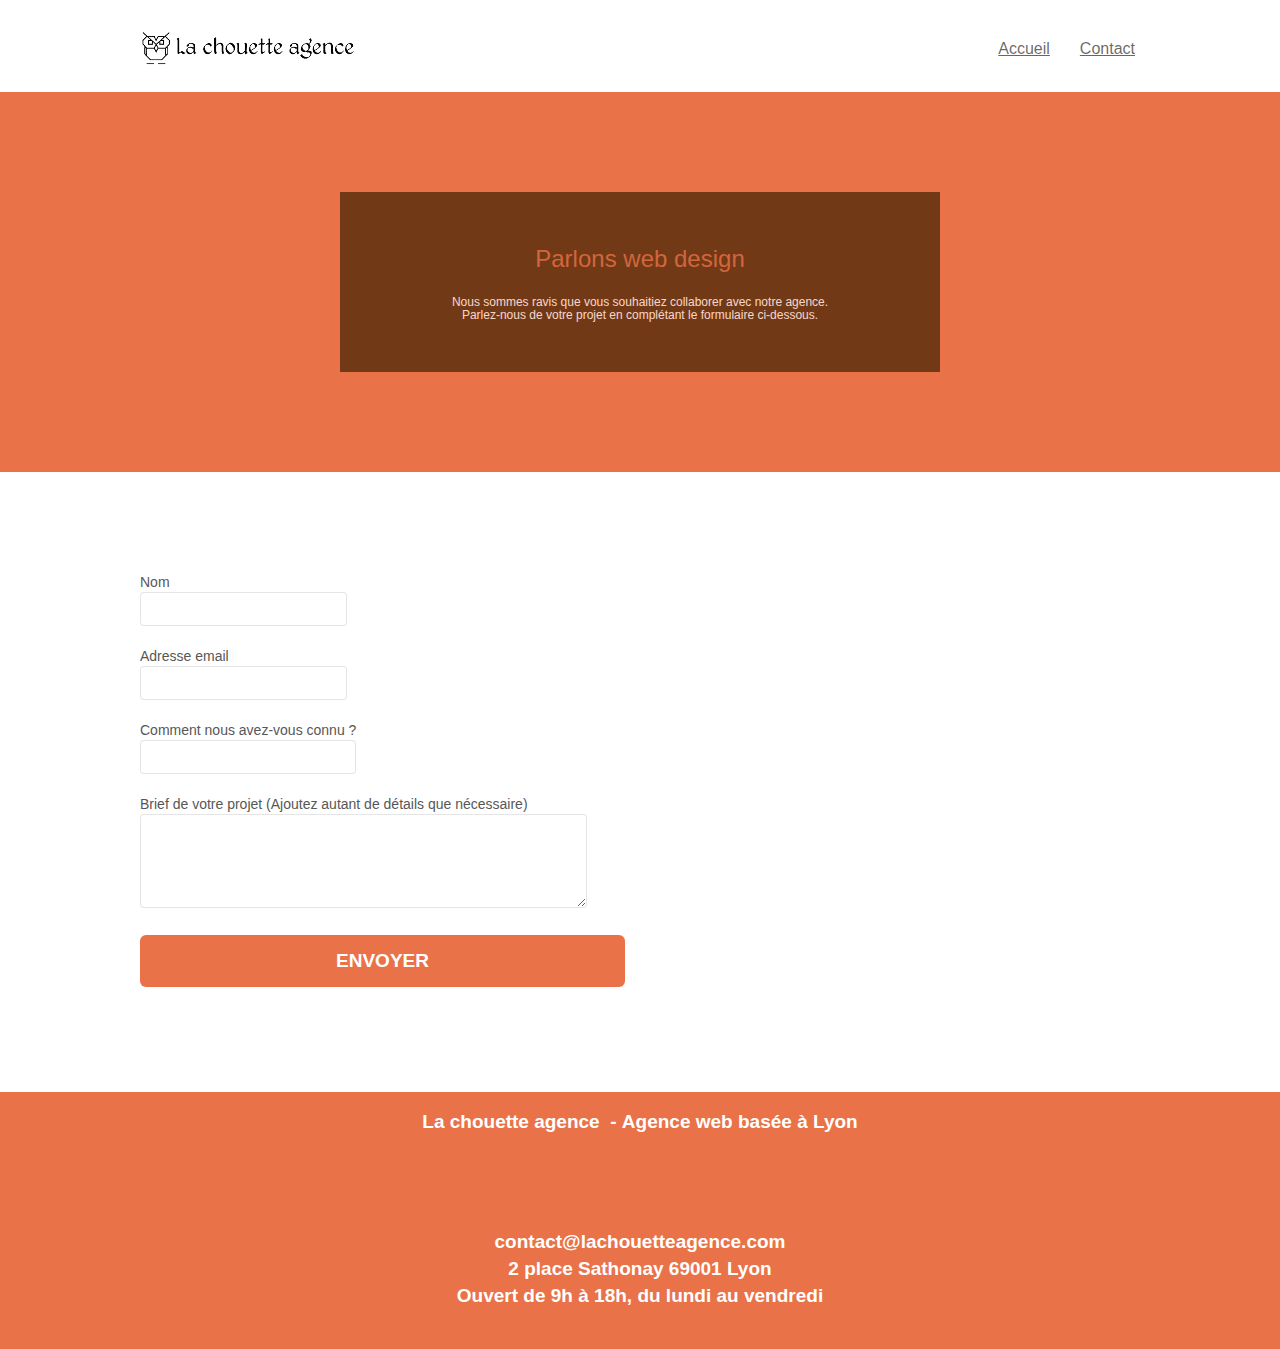
==== contact-la-chouette-agence-webdesign-lyon.html @ 677ad8bb "Suite 2 ARIA page contact" ====
<!doctype html>
<html lang="fr">

<head>
	<meta charset="utf-8">
	<title>Contact - Entreprise de Webdesign à Lyon - La chouette agence</title>
	<meta name="description"
		content="Contactez La Chouette Agence. Webdesign à Lyon pour créer, optimiser votre site internet. Affirmons l'identité visuelle de votre entreprise sur le Web.">
	<meta name="viewport" content="width=device-width, initial-scale=1, viewport-fit=cover">
	<!-- Style -->
	<link rel="stylesheet" type="text/css" href="./css/bootstrap.css">
	<link rel="stylesheet" type="text/css" href="./css/style.css">
	<link rel="stylesheet" type="text/css" href="./css/font-awesome.css">
	<link rel="stylesheet" type="text/css" href="./css/et-line.css">
	<link rel="stylesheet" type="text/css" href="./sass/contact.css">
	<!-- Script -->
	<script src="./js/jquery-2.1.0.js" defer></script>
	<script src="./js/bootstrap.js" defer></script>
	<script src="./js/blocs.js" defer></script>
	<script src="./js/jqBootstrapValidation.js" defer></script>
	<script src="./js/formHandler.js" defer></script>
	<script src="./js/modernizr.js" async></script>
	<!-- Favicon -->
	<link rel="shortcut icon" type="image/jpg" href="favicon.jpg">
</head>

<body>
	<!-- Principal conteneur -->
	<div class="page-container">

		<!-- Inversion des blocs-->
		<div class="reverse">
			<!-- bloc-3-what-i-do -->
			<header>
				<div class="bloc tc-white bgc-atomic-tangerine bg-presentation d-bloc bloc-bg-texture texture-paper b-parallax"
					id="bloc-3-what-i-do">
					<div class="container bloc-lg">
						<div class="row tight-width-whitespace black-background">
							<div class="col-sm-12">
								<h1 class="mg-md text-center tc-white seo-big-orange">
									Parlons web design
									<h1>
										<p class="text-center white">
											Nous sommes ravis que vous souhaitiez collaborer avec notre agence.<br>
											Parlez-nous de votre projet en complétant le formulaire ci-dessous.
										</p>
							</div>
						</div>
					</div>
				</div>
			</header>
			<!-- bloc-3-what-i-do END -->

			<!-- bloc-0 -->
			<div class="bloc bgc-white l-bloc " id="bloc-0">
				<div class="container bloc-sm">
					<!-- Navigation -->
					<nav class="navbar row">
						<div class="navbar-header">
							<a class="navbar-brand" href="index.html">
								<picture>
									<source type="image/webp" srcset="img/la-chouette-agence.webp">
									<img src="img/la-chouette-agence.png"
										alt="Logo de l'entreprise de Webdesign La chouette agence">
								</picture>
							</a>
							<button id="nav-toggle" type="button" class="ui-navbar-toggle navbar-toggle"
								data-toggle="collapse" data-target=".navbar-1">
								<span class="sr-only">Toggle navigation</span>
								<span class="icon-bar"></span>
								<span class="icon-bar"></span>
								<span class="icon-bar"></span>
							</button>
						</div>
						<div class="collapse navbar-collapse navbar-1 special-dropdown-nav">
							<ul class="site-navigation nav navbar-nav">
								<li>
									<a href="index.html">Accueil</a>
								</li>
								<li>
									<a href="contact-la-chouette-agence-webdesign-lyon.html">Contact</a>
								</li>
							</ul>
						</div>
					</nav>
					<!-- Navigation END -->
				</div>
			</div>
			<!-- bloc-0 END -->
		</div>
		<!-- Inversion des blocs END -->

		<!-- Contenu principal de la page -->
		<main>
			<!-- bloc-7 -->
			<div class="bloc bgc-white l-bloc" id="bloc-7">
				<div class="container bloc-lg">
					<div class="row">
						<div class="col-sm-6">
							<form id="form_1" novalidate>
								<div class="form-group">
									<label>
										Nom
										<input id="name" class="form-control" required>
									</label>
								</div>
								<div class="form-group">
									<label>
										Adresse email
										<input id="email" class="form-control" type="email" required>
									</label>
								</div>
								<div class="form-group">
									<label>
										Comment nous avez-vous connu ?
										<input class="form-control" type="email" required id="input_504">
									</label>
								</div>
								<div class="form-group">
									<label>
										Brief de votre projet (Ajoutez autant de détails que nécessaire)
										<textarea id="message" class="form-control" rows="4" cols="50"
											required></textarea>
									</label>
								</div>
								<button class="bloc-button btn btn-lg btn-block cta-hero btn-atomic-tangerine"
									type="submit">
									Envoyer
								</button>
							</form>
						</div>

					</div>
				</div>
			</div>
			<!-- bloc-7 END -->
		</main>
		<!-- Contenu principal de la page END -->

		<!-- ScrollToTop Button -->
		<a class="bloc-button btn btn-d scrollToTop" onclick="scrollToTarget('1')"><span
				class="fa fa-chevron-up"></span></a>
		<!-- ScrollToTop Button END-->

		<!-- Footer - bloc-8 -->
		<footer>
			<div class="bloc bgc-atomic-tangerine d-bloc" id="bloc-8">
				<div class="container bloc-sm">
					<div class="row">
						<div class="col-sm-12">
							<div class="white seo-footer-title">
								<h2 class="seo-footer-title__h2 seo-footer-title__h2--respons">
									La chouette agence&nbsp;
								</h2>
								<h3 class="seo-footer-title__h3">
									&nbsp;Agence web basée à Lyon
								</h3>
							</div>
							<div class="row row-no-gutters social">
								<div class="col-sm-3">
									<div class="text-center">
										<a class="social" href="index.html"
											aria-label="Lien vers notre page Twitter"><span
												class="fa fa-twitter icon-md"></span></a>
									</div>
								</div>
								<div class="col-sm-3">
									<div class="text-center">
										<a class="social" href="index.html"
											aria-label="Lien vers notre page Facebook"><span
												class="fa fa-facebook icon-md"></span></a>
									</div>
								</div>
								<div class="col-sm-3">
									<div class="text-center">
										<a class="social" href="index.html"
											aria-label="Lien vers notre page Dribble"><span
												class="fa fa-dribbble icon-md"></span></a>
									</div>
								</div>
								<div class="col-sm-3">
									<div class="text-center">
										<a class="social" href="index.html"
											aria-label="Lien vers notre page Instagram"><span
												class="fa fa-instagram icon-md"></span></a>
									</div>
								</div>
							</div>
						</div>
					</div>
					<div class="col-sm-12 text-center">
						<address class="white address">
							contact@lachouetteagence.com<br>
							2 place Sathonay 69001 Lyon<br>
							Ouvert de 9h à 18h, du lundi au vendredi
						</address>
					</div>
				</div>
			</div>
		</footer>
		<!-- Footer - bloc-8 END -->

	</div>
	<!-- Principal conteneur END -->

</body>

</html>
---- css/style.css ----
body{margin:0;padding:0;background:#FFF;overflow-x:hidden;-webkit-font-smoothing:antialiased;-moz-osx-font-smoothing:grayscale}a,button{transition:all .3s ease-in-out;outline:0}a:hover{text-decoration:none;cursor:pointer}#page-loading-blocs-notifaction{position:fixed;top:0;bottom:0;width:100%;z-index:100000;background:#fff url("../img/pageload-spinner.gif") no-repeat center center}.bloc{width:100%;clear:both;background:50% 50% no-repeat;padding:0 50px;-webkit-background-size:cover;-moz-background-size:cover;-o-background-size:cover;background-size:cover;position:relative}.bloc .container{padding-left:0;padding-right:0}.bloc-lg{padding:100px 50px}.bloc-md{padding:50px}.bloc-sm{padding:20px 50px}.bg-center,.bg-l-edge,.bg-r-edge,.bg-t-edge,.bg-b-edge,.bg-tl-edge,.bg-bl-edge,.bg-tr-edge,.bg-br-edge,.bg-repeat{-webkit-background-size:auto;-moz-background-size:auto;-o-background-size:auto;background-size:auto}.bg-repeat{background:repeat}.bg-t-edge{background:top no-repeat}.bloc-bg-texture::before{content:"";background-size:2px 2px;position:absolute;top:0;bottom:0;left:0;right:0}.b-parallax{background-attachment:fixed}.d-bloc{color:rgba(255,255,255,.7)}.d-bloc button:hover{color:rgba(255,255,255,.9)}.d-bloc .icon-round,.d-bloc .icon-square,.d-bloc .icon-rounded,.d-bloc .icon-semi-rounded-a,.d-bloc .icon-semi-rounded-b{border-color:rgba(255,255,255,.9)}.d-bloc .divider-h span{border-color:rgba(255,255,255,.2)}.d-bloc .a-btn,.d-bloc .navbar a,.d-bloc .navbar-brand,.d-bloc a .icon-sm,.d-bloc a .icon-md,.d-bloc a .icon-lg,.d-bloc a .icon-xl,.d-bloc h1 a,.d-bloc h2 a,.d-bloc h3 a,.d-bloc h4 a,.d-bloc h5 a,.d-bloc h6 a,.d-bloc p a{color:rgba(255,255,255,.6)}.d-bloc .a-btn:hover,.d-bloc .navbar a:hover,.d-bloc .navbar-brand:hover,.d-bloc a:hover .icon-sm,.d-bloc a:hover .icon-md,.d-bloc a:hover .icon-lg,.d-bloc a:hover .icon-xl,.d-bloc h1 a:hover,.d-bloc h2 a:hover,.d-bloc h3 a:hover,.d-bloc h4 a:hover,.d-bloc h5 a:hover,.d-bloc h6 a:hover,.d-bloc p a:hover{color:rgba(255,255,255,1)}.d-bloc .navbar-toggle .icon-bar{background:rgba(255,255,255,1)}.d-bloc .btn-wire,.d-bloc .btn-wire:hover{color:rgba(255,255,255,1);border-color:rgba(255,255,255,1)}.d-bloc .panel{color:rgba(0,0,0,.5)}.d-bloc .panel button:hover{color:rgba(0,0,0,.7)}.d-bloc .panel icon{border-color:rgba(0,0,0,.7)}.d-bloc .panel .divider-h span{border-color:rgba(0,0,0,.1)}.d-bloc .panel .a-btn{color:rgba(0,0,0,.6)}.d-bloc .panel .a-btn:hover{color:rgba(0,0,0,1)}.d-bloc .panel .btn-wire,.d-bloc .panel .btn-wire:hover{color:rgba(0,0,0,.7);border-color:rgba(0,0,0,.3)}.d-bloc .panel,.l-bloc{color:rgba(0,0,0,.5)}.d-bloc .panel button:hover,.l-bloc button:hover{color:rgba(0,0,0,.7)}.l-bloc .icon-round,.l-bloc .icon-square,.l-bloc .icon-rounded,.l-bloc .icon-semi-rounded-a,.l-bloc .icon-semi-rounded-b{border-color:rgba(0,0,0,.7)}.d-bloc .panel .divider-h span,.l-bloc .divider-h span{border-color:rgba(0,0,0,.1)}.d-bloc .panel .a-btn,.l-bloc .a-btn,.l-bloc .navbar a,.l-bloc .navbar-brand,.l-bloc a .icon-sm,.l-bloc a .icon-md,.l-bloc a .icon-lg,.l-bloc a .icon-xl,.l-bloc h1 a,.l-bloc h2 a,.l-bloc h3 a,.l-bloc h4 a,.l-bloc h5 a,.l-bloc h6 a,.l-bloc p a{color:rgba(0,0,0,.6)}.d-bloc .panel .a-btn:hover,.l-bloc .a-btn:hover,.l-bloc .navbar a:hover,.l-bloc .navbar-brand:hover,.l-bloc a:hover .icon-sm,.l-bloc a:hover .icon-md,.l-bloc a:hover .icon-lg,.l-bloc a:hover .icon-xl,.l-bloc h1 a:hover,.l-bloc h2 a:hover,.l-bloc h3 a:hover,.l-bloc h4 a:hover,.l-bloc h5 a:hover,.l-bloc h6 a:hover,.l-bloc p a:hover{color:rgba(0,0,0,1)}.l-bloc .navbar-toggle .icon-bar{color:rgba(0,0,0,.6)}.d-bloc .panel .btn-wire,.d-bloc .panel .btn-wire:hover,.l-bloc .btn-wire,.l-bloc .btn-wire:hover{color:rgba(0,0,0,.7);border-color:rgba(0,0,0,.3)}.voffset{margin-top:30px}.voffset-lg{margin-top:80px}.row-no-gutters{margin-right:0;margin-left:0}.row.row-no-gutters>[class^="col-"],.row.row-no-gutters>[class*=" col-"]{padding-right:0;padding-left:0}#bloc-1-hero h1{font-size:32px}.navbar{margin-bottom:0;z-index:1}.navbar-brand{height:auto;padding:3px 15px;font-size:25px;font-weight:normal;font-weight:600;line-height:44px}.navbar-brand img{max-height:200px;margin:0 5px 0 0;display:inline}.navbar-brand img[src$=svg]{min-width:100px}.nav-center .navbar-brand img{margin:0}.navbar .nav{padding-top:2px;margin-right:-16px;float:right;z-index:1}.nav>li{float:left;margin-top:4px;font-size:16px}.navbar-nav .open .dropdown-menu>li>a{text-align:inherit}.nav>li a:hover,.nav>li a:focus{background:transparent}.navbar-toggle{margin:10px 10px 0 0;border:0}.navbar-toggle:hover{background:transparent}.navbar-toggle .icon-bar{background-color:rgba(0,0,0,.5);width:26px}.nav-invert .navbar .nav{float:left}.nav-invert .navbar-header,.nav-invert .navbar-brand{float:right;position:relative;z-index:2}@media(min-width:768px){.site-navigation{position:absolute;top:50%;right:20px;transform:translate(0,-50%);-webkit-transform:translateY(-50%)}.nav>li .dropdown-menu a,.nav>li .dropdown-menu a:hover{color:#484848}.nav-invert .site-navigation{left:0;right:0}.nav-center{text-align:center}.nav-center .navbar-header{width:100%}.nav-center .navbar-header,.nav-center .navbar-brand,.nav-center .nav>li{float:none;display:inline-block}.nav-center .site-navigation{position:relative;width:100%;right:0;margin-right:0;margin-top:20px}.nav-center.mini-nav .navbar-toggle{float:none;margin:10px auto 0}}.nav>li>.dropdown a{background:0;display:block;padding:14px 15px}nav .caret{margin:0 5px}.dropdown-menu .dropdown-menu{top:-8px;left:100%}.dropdown-menu .dropmenu-flow-right{top:100%;left:0;margin-left:-1px;border-top-left-radius:0;border-top-right-radius:0}.dropdown-menu .dropdown span{border:4px solid black;border-top-color:transparent;border-right-color:transparent;border-bottom-color:transparent;margin:6px -5px 0 0;float:right}.mg-md{margin-top:10px;margin-bottom:20px}.mg-lg{margin-top:10px;margin-bottom:40px}.btn{margin:0 5px 5px 0}.btn.pull-right{margin:0 0 5px 5px}.btn-d,.btn-d:hover,.btn-d:focus{color:#FFF;background:rgba(0,0,0,.3)}button{outline:0}.btn-rd{border-radius:40px}.btn-clean{border:1px solid rgba(0,0,0,.08);border-bottom-color:rgba(0,0,0,.1);text-shadow:0 1px 0 rgba(0,0,1,.1);box-shadow:0 1px 3px rgba(0,0,1,.25),inset 0 1px 0 0 rgba(255,255,255,.15)}.icon-md{font-size:30px}.icon-lg{font-size:60px}.sm-shadow{text-shadow:0 1px 2px rgba(0,0,0,.3)}.panel-sq,.panel-sq .panel-heading,.panel-sq .panel-footer{border-radius:0}.panel-rd{border-radius:30px}.panel-rd .panel-heading{border-radius:29px 29px 0 0}.panel-rd .panel-footer{border-radius:0 0 29px 29px}.form-control{border-color:rgba(0,0,0,.1);box-shadow:none}.scrollToTop{width:40px;height:40px;position:fixed;bottom:20px;right:20px;opacity:0;z-index:500;transition:all .3s ease-in-out}.scrollToTop span{margin-top:6px}.showScrollTop{font-size:14px;opacity:1}a[data-lightbox]{position:relative;display:block;text-align:center}a[data-lightbox]:hover::before{content:"+";font-family:"HelveticaNeue-Light","Helvetica Neue Light","Helvetica Neue",Helvetica,Arial;font-size:32px;width:50px;height:50px;margin-left:-25px;border-radius:50%;background:rgba(0,0,0,.6);color:#FFF;font-weight:100;z-index:1;position:absolute;top:50%;transform:translateY(-50%);-webkit-transform:translateY(-50%)}a[data-lightbox]:hover img{opacity:.6;-webkit-animation-fill-mode:none;animation-fill-mode:none}#lightbox-modal{display:flex;align-items:center}#lightbox-modal .modal-dialog{width:90%;max-width:900px;margin:0 auto 0}#lightbox-modal .modal-dialog img{max-height:90vh;margin:0 auto}.lightbox-caption{padding:20px;color:#FFF;background:rgba(0,0,0,.5);position:absolute;left:15px;right:15px;bottom:5px}.close-lightbox{color:#FFF;font-size:30px;position:absolute;top:20px;right:20px;z-index:20;background:rgba(0,0,0,.5);border:0;line-height:30px;padding:0 9px 5px;opacity:.3}.close-lightbox:hover,.next-lightbox:hover,.prev-lightbox:hover{opacity:1.0;color:#FFF}.next-lightbox,.prev-lightbox{font-size:20px;color:rgba(255,255,255,.9);background:rgba(0,0,0,.5);transition:all .2s ease-in-out;position:absolute;top:45%;z-index:1;opacity:.4}.next-lightbox{padding:6px 8px 1px 13px;right:25px}.prev-lightbox{padding:6px 13px 1px 10px;left:25px}.snapshot-lb .modal-body{padding-bottom:45px}.snapshot-lb .lightbox-caption{padding:0;color:rgba(0,0,0,.5);background:0}h1,h4,h5,h6,p,label,.btn,a{font-family:"helvetica";font-weight:400;color:#575757}.container{max-width:1000px}.hero-bloc-text{font-size:38px}.hero-bloc-text-sub{font-size:36px}.statement-bloc-text{line-height:26px;font-style:italic;font-size:20px;text-align:center;font-weight:lighter;max-width:520px;margin:auto auto auto auto}p{font-size:11px}.tight-width-whitespace{max-width:600px;margin:auto auto auto auto}.h1{font-size:20px;font-family:"Open Sans"}.cta-hero{margin-top:22px;color:#fff;text-transform:uppercase;padding:12px 28px 12px 28px;font-size:16px;font-weight:700}.social{max-width:400px;margin:auto auto auto auto}.med-width-whitespace{max-width:800px;margin:auto auto auto auto;box-shadow:0 0 0 #000}h1{color:#333}h4{color:#333}.icons{margin-bottom:14px;margin-top:24px}.white{color:#fff}.portfolio-thumb{margin-bottom:24px}.portfolio-row{margin-bottom:44px;margin-top:50px}.avatar{box-shadow:0 4px 9px rgba(0,0,0,0.3)}.black-background{background-color:rgba(165,147,99,0.7);padding:40px 40px 40px 40px}.bold-link{font-weight:900;text-decoration:underline}.bgc-white{background-color:#fff}.bgc-dark-slate-blue{background-color:#364577}.bgc-atomic-tangerine{background-color:#f3976c}.tc-white{color:#f3976c}.btn-atomic-tangerine{background:#f3976c;color:#fff}.btn-atomic-tangerine:hover{background:#c27956;color:#fff}.ltc-white{color:#fff}.ltc-white:hover{color:#ccc}.ltc-atomic-tangerine{color:#f3976c}.ltc-atomic-tangerine:hover{color:#c27956}.icon-dark-slate-blue{color:#364577;border-color:#364577}@media(max-width:1024px){.bloc{padding-left:20px;padding-right:20px}.bloc.full-width-bloc,.bloc-tile-2.full-width-bloc .container,.bloc-tile-3.full-width-bloc .container,.bloc-tile-4.full-width-bloc .container{padding-left:0;padding-right:0}}@media(max-width:992px) and (min-width:768px){.navbar .nav{max-width:80%}.nav-center.navbar .nav{max-width:100%}}@media only screen and (min-width:768px) and (max-width:1024px) and (orientation:landscape){.b-parallax{background-attachment:scroll}}@media only screen and (min-width:1024px) and (max-width:1366px) and (-webkit-min-device-pixel-ratio:1.5){.b-parallax{background-attachment:scroll}}@media(max-width:991px){.container{width:100%}.b-parallax{background-attachment:scroll}.page-container,#hero-bloc{overflow-x:hidden;position:relative}.bloc-group,.bloc-group .bloc{display:block;width:100%}.bloc-fill-screen .fill-bloc-top-edge,.bloc-fill-screen .fill-bloc-bottom-edge{padding:0 20px}}@media(max-width:767px){.page-container{overflow-x:hidden;position:relative}h1,h2,h3,h4,h5,h6,p,#disqus_thread{padding-left:10px;padding-right:10px}.b-parallax{background-attachment:scroll}.navbar .nav{padding-top:0;border-top:1px solid rgba(0,0,0,.2);float:none}.navbar.row{margin-left:0;margin-right:0}.site-navigation{position:inherit;transform:none;-webkit-transform:none;-ms-transform:none}.nav>li{margin-top:0;border-bottom:1px solid rgba(0,0,0,.1);background:rgba(0,0,0,.05);text-align:left;padding-left:15px;width:100%}.nav>li:hover{background:rgba(0,0,0,.08)}.dropdown .dropdown a .caret{float:none;margin:5px 0 0 10px;border:4px solid black;border-bottom-color:transparent;border-right-color:transparent;border-left-color:transparent}#hero-bloc .navbar .nav{background:rgba(0,0,0,.8)}#hero-bloc .navbar .nav a{color:rgba(255,255,255,.6)}.hero{padding:50px 0}.hero-nav{left:-1px;right:-1px}.navbar-collapse{padding:0;overflow-x:hidden;-webkit-box-shadow:none;box-shadow:none}.navbar-brand img{max-height:40px;width:auto}.nav-invert .navbar-header{float:none;width:100%}.nav-invert .navbar-toggle{float:left;margin-left:10px}.bloc{padding-left:0;padding-right:0}.bloc-xxl,.bloc-xl,.bloc-lg{padding:40px 0}.bloc-sm,.bloc-md{padding-left:0;padding-right:0}.bloc-tile-2 .container,.bloc-tile-3 .container,.bloc-tile-4 .container,.bloc-fill-screen .fill-bloc-top-edge,.bloc-fill-screen .fill-bloc-bottom-edge{padding-left:0;padding-right:0}.a-block{padding:0 10px}.btn-dwn{display:none}.voffset{margin-top:5px}.voffset-md{margin-top:20px}.voffset-lg{margin-top:30px}form{padding:5px}.close-lightbox{display:inline-block}.blocsapp-device-iphone5{background-size:216px 425px;padding-top:60px;width:216px;height:425px}.blocsapp-device-iphone5 img{width:180px;height:320px}}@media(max-width:400px){.bloc{padding-left:0;padding-right:0}}@media(max-width:767px){.bloc-mob-center-text{text-align:center}}
---- css/et-line.css ----
@font-face{font-family:et-line;src:url(../fonts/et-line.eot);src:url(../fonts/et-line.eot?#iefix) format('embedded-opentype'),url(../fonts/et-line.woff) format('woff'),url(../fonts/et-line.ttf) format('truetype'),url(../fonts/et-line.svg#et-line) format('svg');font-weight:400;font-style:normal}.et-icon-adjustments,.et-icon-alarmclock,.et-icon-anchor,.et-icon-aperture,.et-icon-attachment,.et-icon-bargraph,.et-icon-basket,.et-icon-beaker,.et-icon-bike,.et-icon-book-open,.et-icon-briefcase,.et-icon-browser,.et-icon-calendar,.et-icon-camera,.et-icon-caution,.et-icon-chat,.et-icon-circle-compass,.et-icon-clipboard,.et-icon-clock,.et-icon-cloud,.et-icon-compass,.et-icon-desktop,.et-icon-dial,.et-icon-document,.et-icon-documents,.et-icon-download,.et-icon-dribbble,.et-icon-edit,.et-icon-envelope,.et-icon-expand,.et-icon-facebook,.et-icon-flag,.et-icon-focus,.et-icon-gears,.et-icon-genius,.et-icon-gift,.et-icon-global,.et-icon-globe,.et-icon-googleplus,.et-icon-grid,.et-icon-happy,.et-icon-hazardous,.et-icon-heart,.et-icon-hotairballoon,.et-icon-hourglass,.et-icon-key,.et-icon-laptop,.et-icon-layers,.et-icon-lifesaver,.et-icon-lightbulb,.et-icon-linegraph,.et-icon-linkedin,.et-icon-lock,.et-icon-magnifying-glass,.et-icon-map,.et-icon-map-pin,.et-icon-megaphone,.et-icon-mic,.et-icon-mobile,.et-icon-newspaper,.et-icon-notebook,.et-icon-paintbrush,.et-icon-paperclip,.et-icon-pencil,.et-icon-phone,.et-icon-picture,.et-icon-pictures,.et-icon-piechart,.et-icon-presentation,.et-icon-pricetags,.et-icon-printer,.et-icon-profile-female,.et-icon-profile-male,.et-icon-puzzle,.et-icon-quote,.et-icon-recycle,.et-icon-refresh,.et-icon-ribbon,.et-icon-rss,.et-icon-sad,.et-icon-scissors,.et-icon-scope,.et-icon-search,.et-icon-shield,.et-icon-speedometer,.et-icon-strategy,.et-icon-streetsign,.et-icon-tablet,.et-icon-target,.et-icon-telescope,.et-icon-toolbox,.et-icon-tools,.et-icon-tools-2,.et-icon-trophy,.et-icon-tumblr,.et-icon-twitter,.et-icon-upload,.et-icon-video,.et-icon-wallet,.et-icon-wine{font-family:et-line;speak:none;font-style:normal;font-weight:400;font-variant:normal;text-transform:none;line-height:1;-webkit-font-smoothing:antialiased;-moz-osx-font-smoothing:grayscale;display:inline-block}.et-icon-mobile:before{content:"\e000"}.et-icon-laptop:before{content:"\e001"}.et-icon-desktop:before{content:"\e002"}.et-icon-tablet:before{content:"\e003"}.et-icon-phone:before{content:"\e004"}.et-icon-document:before{content:"\e005"}.et-icon-documents:before{content:"\e006"}.et-icon-search:before{content:"\e007"}.et-icon-clipboard:before{content:"\e008"}.et-icon-newspaper:before{content:"\e009"}.et-icon-notebook:before{content:"\e00a"}.et-icon-book-open:before{content:"\e00b"}.et-icon-browser:before{content:"\e00c"}.et-icon-calendar:before{content:"\e00d"}.et-icon-presentation:before{content:"\e00e"}.et-icon-picture:before{content:"\e00f"}.et-icon-pictures:before{content:"\e010"}.et-icon-video:before{content:"\e011"}.et-icon-camera:before{content:"\e012"}.et-icon-printer:before{content:"\e013"}.et-icon-toolbox:before{content:"\e014"}.et-icon-briefcase:before{content:"\e015"}.et-icon-wallet:before{content:"\e016"}.et-icon-gift:before{content:"\e017"}.et-icon-bargraph:before{content:"\e018"}.et-icon-grid:before{content:"\e019"}.et-icon-expand:before{content:"\e01a"}.et-icon-focus:before{content:"\e01b"}.et-icon-edit:before{content:"\e01c"}.et-icon-adjustments:before{content:"\e01d"}.et-icon-ribbon:before{content:"\e01e"}.et-icon-hourglass:before{content:"\e01f"}.et-icon-lock:before{content:"\e020"}.et-icon-megaphone:before{content:"\e021"}.et-icon-shield:before{content:"\e022"}.et-icon-trophy:before{content:"\e023"}.et-icon-flag:before{content:"\e024"}.et-icon-map:before{content:"\e025"}.et-icon-puzzle:before{content:"\e026"}.et-icon-basket:before{content:"\e027"}.et-icon-envelope:before{content:"\e028"}.et-icon-streetsign:before{content:"\e029"}.et-icon-telescope:before{content:"\e02a"}.et-icon-gears:before{content:"\e02b"}.et-icon-key:before{content:"\e02c"}.et-icon-paperclip:before{content:"\e02d"}.et-icon-attachment:before{content:"\e02e"}.et-icon-pricetags:before{content:"\e02f"}.et-icon-lightbulb:before{content:"\e030"}.et-icon-layers:before{content:"\e031"}.et-icon-pencil:before{content:"\e032"}.et-icon-tools:before{content:"\e033"}.et-icon-tools-2:before{content:"\e034"}.et-icon-scissors:before{content:"\e035"}.et-icon-paintbrush:before{content:"\e036"}.et-icon-magnifying-glass:before{content:"\e037"}.et-icon-circle-compass:before{content:"\e038"}.et-icon-linegraph:before{content:"\e039"}.et-icon-mic:before{content:"\e03a"}.et-icon-strategy:before{content:"\e03b"}.et-icon-beaker:before{content:"\e03c"}.et-icon-caution:before{content:"\e03d"}.et-icon-recycle:before{content:"\e03e"}.et-icon-anchor:before{content:"\e03f"}.et-icon-profile-male:before{content:"\e040"}.et-icon-profile-female:before{content:"\e041"}.et-icon-bike:before{content:"\e042"}.et-icon-wine:before{content:"\e043"}.et-icon-hotairballoon:before{content:"\e044"}.et-icon-globe:before{content:"\e045"}.et-icon-genius:before{content:"\e046"}.et-icon-map-pin:before{content:"\e047"}.et-icon-dial:before{content:"\e048"}.et-icon-chat:before{content:"\e049"}.et-icon-heart:before{content:"\e04a"}.et-icon-cloud:before{content:"\e04b"}.et-icon-upload:before{content:"\e04c"}.et-icon-download:before{content:"\e04d"}.et-icon-target:before{content:"\e04e"}.et-icon-hazardous:before{content:"\e04f"}.et-icon-piechart:before{content:"\e050"}.et-icon-speedometer:before{content:"\e051"}.et-icon-global:before{content:"\e052"}.et-icon-compass:before{content:"\e053"}.et-icon-lifesaver:before{content:"\e054"}.et-icon-clock:before{content:"\e055"}.et-icon-aperture:before{content:"\e056"}.et-icon-quote:before{content:"\e057"}.et-icon-scope:before{content:"\e058"}.et-icon-alarmclock:before{content:"\e059"}.et-icon-refresh:before{content:"\e05a"}.et-icon-happy:before{content:"\e05b"}.et-icon-sad:before{content:"\e05c"}.et-icon-facebook:before{content:"\e05d"}.et-icon-twitter:before{content:"\e05e"}.et-icon-googleplus:before{content:"\e05f"}.et-icon-rss:before{content:"\e060"}.et-icon-tumblr:before{content:"\e061"}.et-icon-linkedin:before{content:"\e062"}.et-icon-dribbble:before{content:"\e063"}
---- sass/contact.css ----
@charset "UTF-8";
/*-----------------------------------------------
Utilisation des classes d'origines
-----------------------------------------------*/
.icon-md {
  font-size: 30px !important;
  margin-bottom: 10px;
}

.black-background {
  background-color: #3F2101;
  opacity: 0.7;
  padding: 40px 40px 40px 40px;
}

.tc-white {
  color: #EA7248;
}

.btn-atomic-tangerine {
  background-color: #EA7248;
  color: #ffffff;
  font-size: 19px;
}

.btn-atomic-tangerine:focus {
  outline: 2px solid #ffffff;
}

.bloc-button:focus {
  outline: 3px solid #333333;
}

.bgc-atomic-tangerine {
  background-color: #EA7248;
}

.webp .bg-presentation {
  background-image: url("../img/image-de-presentation.webp");
}

.no-webp .bg-presentation {
  background-image: url("../img/image-de-presentation.jpg");
}

.webp .bg-banniere {
  background-image: url("../img/la-chouette-agence-banniere.webp");
}

.no-webp .bg-banniere {
  background-image: url("../img/la-chouette-agence-banniere.jpg");
}

.webp .bg-lines-h2-bg {
  background-image: url("../img/line-h2-bg.webp");
}

.no-webp .bg-lines-h2-bg {
  background-image: url("../img/line-h2-bg.png");
}

.webp .texture-paper::before {
  background: url("../img/texture-paper.webp");
  background-size: 280px 280px;
}

.no-webp .texture-paper::before {
  background: url("../img/texture-paper.png");
  background-size: 280px 280px;
}

.social {
  max-width: 400px;
  margin: 10px auto auto auto;
  display: -webkit-box;
  display: -ms-flexbox;
  display: flex;
  -ms-flex-pack: distribute;
      justify-content: space-around;
}

.social a {
  text-decoration: none;
}

.social:focus {
  outline: none;
  border-bottom: 4px solid #4D2121;
}

.portfolio-row a:focus {
  outline: 4px solid #333333;
}

.navbar a:focus {
  outline: 3px solid #EA7248;
  font-size: 19px;
  font-weight: bold;
}

.reverse {
  display: -webkit-box;
  display: -ms-flexbox;
  display: flex;
  -webkit-box-orient: vertical;
  -webkit-box-direction: reverse;
      -ms-flex-direction: column-reverse;
          flex-direction: column-reverse;
}

/*-----------------------------------------------
Règles générales
-----------------------------------------------*/
p {
  font-size: 12px;
}

li a {
  text-decoration: underline;
  line-height: 32px;
}

/*-----------------------------------------------
Typographie
-----------------------------------------------*/
hr {
  margin: 55px 35%;
}

.seo-h2 {
  text-align: center;
  font-size: 24px;
  font-weight: 400;
  color: #575757;
  margin-top: 40px;
  margin-bottom: 40px;
}

.seo-h3 {
  font-size: 15px;
  font-weight: 700;
  color: #333333;
}

.seo-big-orange {
  font-size: 24px;
  line-height: 1.4em;
  opacity: 0.8;
}

#seo-hover {
  color: #ffffff;
  padding: 5px;
}

#seo-hover:hover {
  color: #cccccc;
}

#seo-hover:focus {
  outline: none;
  border: 3px solid #EA7248;
}

/*-----------------------------------------------
Footer
-----------------------------------------------*/
.seo-footer-title__h2, .seo-footer-title__h3 {
  font-size: 19px;
  font-weight: 700;
  padding: 0px;
  margin-top: 0px;
  margin-bottom: 15px;
  color: #ffffff;
}

.seo-footer-title {
  display: -webkit-box;
  display: -ms-flexbox;
  display: flex;
  -webkit-box-pack: center;
      -ms-flex-pack: center;
          justify-content: center;
}

@media all and (max-width: 450px) {
  .seo-footer-title {
    -webkit-box-orient: vertical;
    -webkit-box-direction: normal;
        -ms-flex-direction: column;
            flex-direction: column;
    text-align: center;
    margin-right: 10px;
  }
}

.seo-footer-title__h2--respons::after {
  content: "-";
}

@media all and (max-width: 450px) {
  .seo-footer-title__h2::after {
    content: "";
  }
}

/*-----------------------------------------------
Page de contact
-----------------------------------------------*/
.address {
  font-size: 19px;
  font-weight: 700;
  margin-top: 20px;
}
/*# sourceMappingURL=contact.css.map */
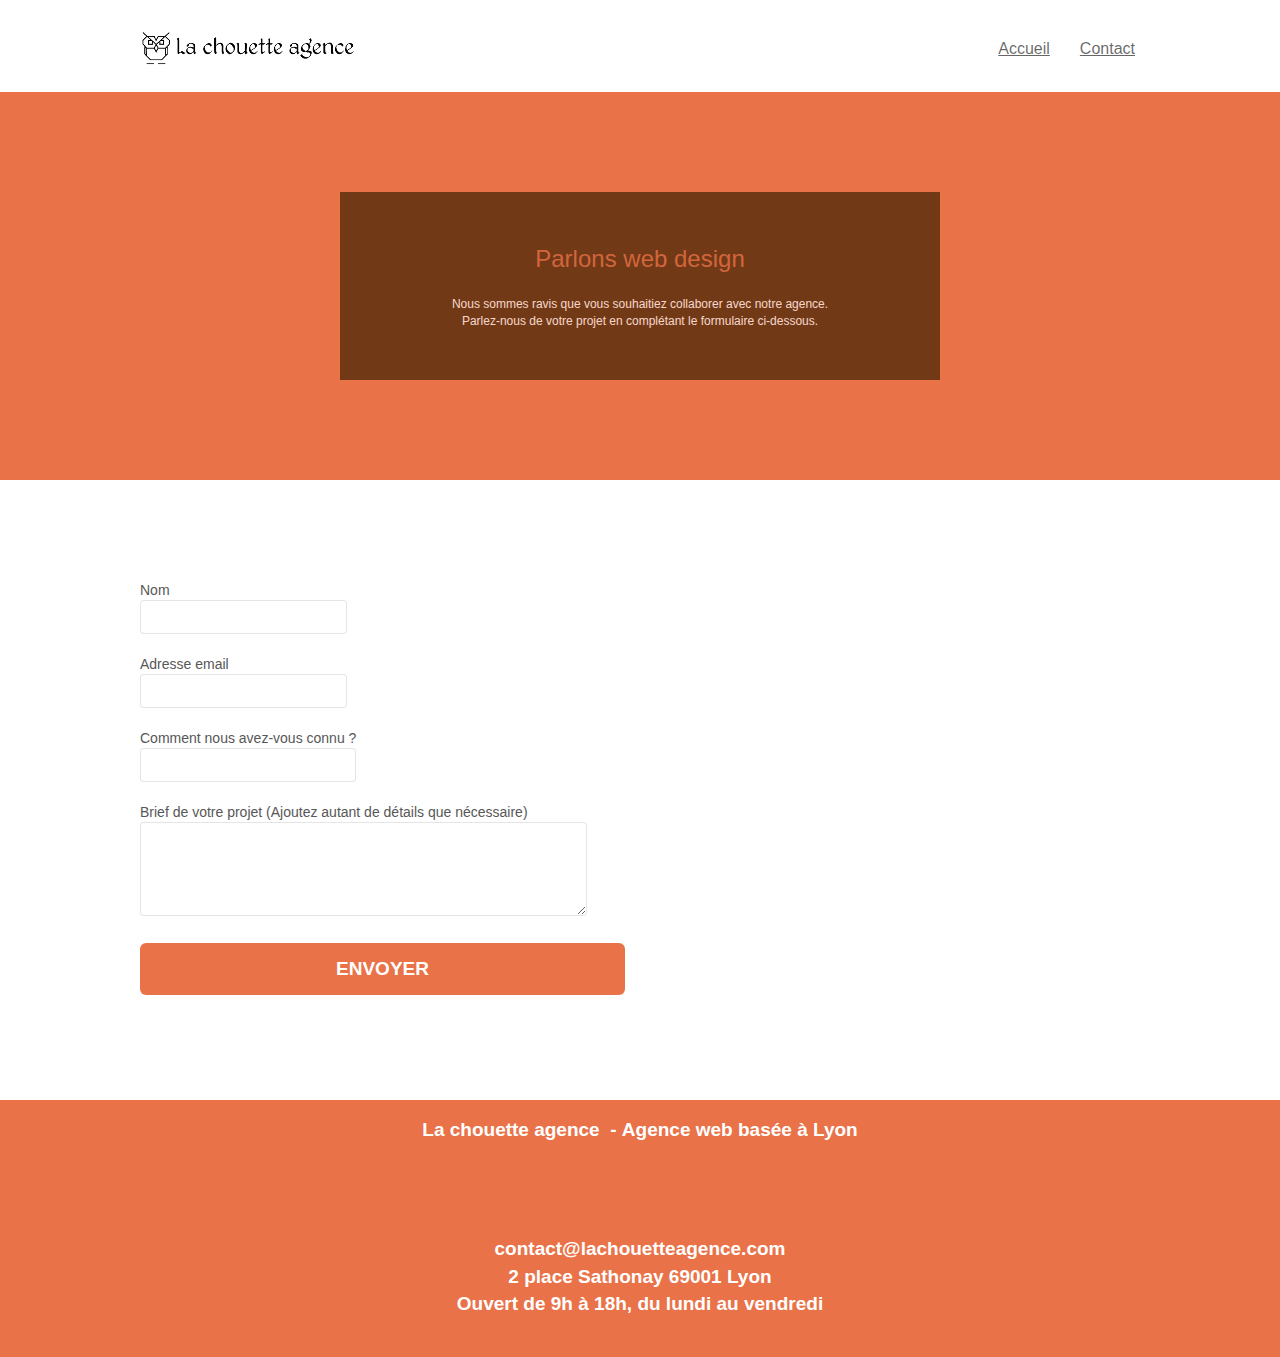
==== commit 0db5caa4: "Nouveaux liens page d'accueil /// Correction page de contact" ====
--- a/contact-la-chouette-agence-webdesign-lyon.html
+++ b/contact-la-chouette-agence-webdesign-lyon.html
@@ -39,11 +39,11 @@
 							<div class="col-sm-12">
 								<h1 class="mg-md text-center tc-white seo-big-orange">
 									Parlons web design
-									<h1>
-										<p class="text-center white">
-											Nous sommes ravis que vous souhaitiez collaborer avec notre agence.<br>
-											Parlez-nous de votre projet en complétant le formulaire ci-dessous.
-										</p>
+								</h1>
+								<p class="text-center white">
+									Nous sommes ravis que vous souhaitiez collaborer avec notre agence.<br>
+									Parlez-nous de votre projet en complétant le formulaire ci-dessous.
+								</p>
 							</div>
 						</div>
 					</div>
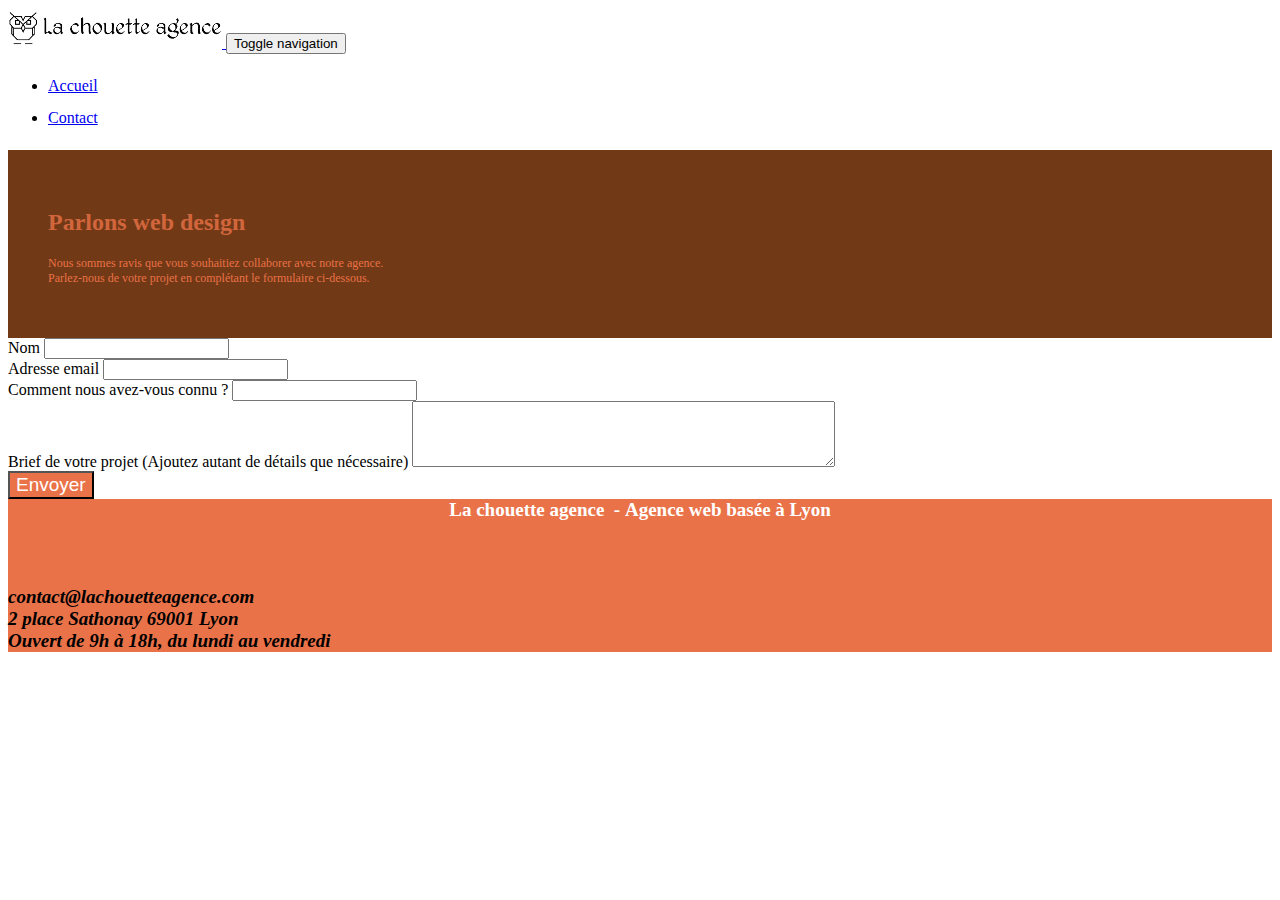
==== commit 2088b349: "Mises au point /// Ajout Favicon" ====
--- a/contact-la-chouette-agence-webdesign-lyon.html
+++ b/contact-la-chouette-agence-webdesign-lyon.html
@@ -8,20 +8,28 @@
 		content="Contactez La Chouette Agence. Webdesign à Lyon pour créer, optimiser votre site internet. Affirmons l'identité visuelle de votre entreprise sur le Web.">
 	<meta name="viewport" content="width=device-width, initial-scale=1, viewport-fit=cover">
 	<!-- Style -->
-	<link rel="stylesheet" type="text/css" href="./css/bootstrap.css">
-	<link rel="stylesheet" type="text/css" href="./css/style.css">
-	<link rel="stylesheet" type="text/css" href="./css/font-awesome.css">
-	<link rel="stylesheet" type="text/css" href="./css/et-line.css">
+	<link rel="stylesheet" type="text/css" href="optimiz-2.css">
 	<link rel="stylesheet" type="text/css" href="./sass/contact.css">
 	<!-- Script -->
-	<script src="./js/jquery-2.1.0.js" defer></script>
-	<script src="./js/bootstrap.js" defer></script>
-	<script src="./js/blocs.js" defer></script>
-	<script src="./js/jqBootstrapValidation.js" defer></script>
-	<script src="./js/formHandler.js" defer></script>
-	<script src="./js/modernizr.js" async></script>
+	<script src="js/modernizr.js" async></script>
+	<script src="js/jquery-2.1.0.js" defer></script>
+	<script src="js/bootstrap.js" defer></script>
+	<script src="js/blocs.js" defer></script>
+	<script src="js/jqBootstrapValidation.js" defer></script>
+	<script src="js/formHandler.js" defer></script>
 	<!-- Favicon -->
-	<link rel="shortcut icon" type="image/jpg" href="favicon.jpg">
+	<link rel="apple-touch-icon" sizes="57x57" href="/apple-touch-icon-57x57.png">
+	<link rel="apple-touch-icon" sizes="60x60" href="/apple-touch-icon-60x60.png">
+	<link rel="apple-touch-icon" sizes="72x72" href="/apple-touch-icon-72x72.png">
+	<link rel="apple-touch-icon" sizes="76x76" href="/apple-touch-icon-76x76.png">
+	<link rel="apple-touch-icon" sizes="114x114" href="/apple-touch-icon-114x114.png">
+	<link rel="apple-touch-icon" sizes="120x120" href="/apple-touch-icon-120x120.png">
+	<link rel="icon" type="image/png" sizes="32x32" href="/favicon-32x32.png">
+	<link rel="icon" type="image/png" sizes="16x16" href="/favicon-16x16.png">
+	<link rel="manifest" href="/site.webmanifest">
+	<link rel="mask-icon" href="/safari-pinned-tab.svg" color="#ea7248">
+	<meta name="msapplication-TileColor" content="#ea7248">
+	<meta name="theme-color" content="#ea7248">
 </head>
 
 <body>
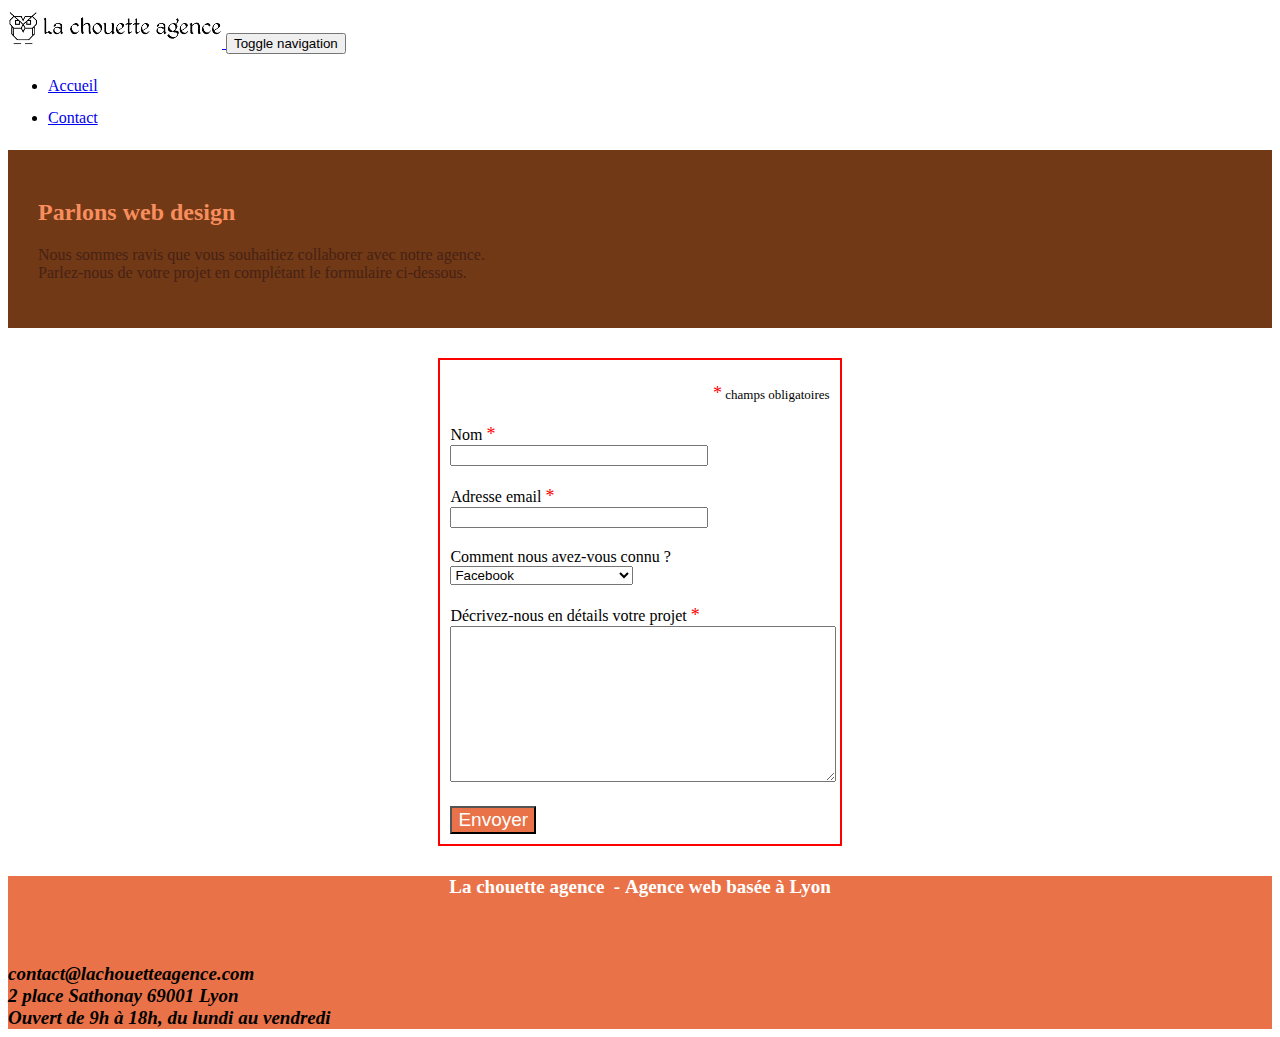
==== commit 74a89a46: "Formulaire étape 1" ====
--- a/contact-la-chouette-agence-webdesign-lyon.html
+++ b/contact-la-chouette-agence-webdesign-lyon.html
@@ -18,18 +18,47 @@
 	<script src="js/jqBootstrapValidation.js" defer></script>
 	<script src="js/formHandler.js" defer></script>
 	<!-- Favicon -->
-	<link rel="apple-touch-icon" sizes="57x57" href="/apple-touch-icon-57x57.png">
-	<link rel="apple-touch-icon" sizes="60x60" href="/apple-touch-icon-60x60.png">
-	<link rel="apple-touch-icon" sizes="72x72" href="/apple-touch-icon-72x72.png">
-	<link rel="apple-touch-icon" sizes="76x76" href="/apple-touch-icon-76x76.png">
-	<link rel="apple-touch-icon" sizes="114x114" href="/apple-touch-icon-114x114.png">
-	<link rel="apple-touch-icon" sizes="120x120" href="/apple-touch-icon-120x120.png">
-	<link rel="icon" type="image/png" sizes="32x32" href="/favicon-32x32.png">
-	<link rel="icon" type="image/png" sizes="16x16" href="/favicon-16x16.png">
-	<link rel="manifest" href="/site.webmanifest">
-	<link rel="mask-icon" href="/safari-pinned-tab.svg" color="#ea7248">
+	<link rel="apple-touch-icon" sizes="57x57"
+		href="https://remymerienne.github.io/chouette/apple-touch-icon-57x57.png">
+	<link rel="apple-touch-icon" sizes="60x60"
+		href="https://remymerienne.github.io/chouette/apple-touch-icon-60x60.png">
+	<link rel="apple-touch-icon" sizes="72x72"
+		href="https://remymerienne.github.io/chouette/apple-touch-icon-72x72.png">
+	<link rel="apple-touch-icon" sizes="76x76"
+		href="https://remymerienne.github.io/chouette/apple-touch-icon-76x76.png">
+	<link rel="apple-touch-icon" sizes="114x114"
+		href="https://remymerienne.github.io/chouette/apple-touch-icon-114x114.png">
+	<link rel="apple-touch-icon" sizes="120x120"
+		href="https://remymerienne.github.io/chouette/apple-touch-icon-120x120.png">
+	<link rel="icon" type="image/png" sizes="32x32" href="https://remymerienne.github.io/chouette/favicon-32x32.png">
+	<link rel="icon" type="image/png" sizes="16x16" href="https://remymerienne.github.io/chouette/favicon-16x16.png">
+	<link rel="manifest" href="https://remymerienne.github.io/chouette/site.webmanifest">
+	<link rel="mask-icon" href="https://remymerienne.github.io/chouette/safari-pinned-tab.svg" color="#ea7248">
+	<link rel="shortcut icon" href="https://remymerienne.github.io/chouette/favicon.ico">
 	<meta name="msapplication-TileColor" content="#ea7248">
+	<meta name="msapplication-config" content="https://remymerienne.github.io/chouette/browserconfig.xml">
 	<meta name="theme-color" content="#ea7248">
+	<!-- URL canonique-->
+	<link rel="canonical"
+		href="https://remymerienne.github.io/chouette/contact-la-chouette-agence-webdesign-lyon.html" />
+	<!-- Fil d'Ariane-->
+	<script type="application/ld+json">
+		{
+			"@context": "https://schema.org",
+			"@type": "BreadcrumbList",
+			"itemListElement": [{
+				"@type": "ListItem",
+				"position": 1,
+				"name": "Accueil",
+				"item": "https://remymerienne.github.io/chouette/"
+			}, {
+				"@type": "ListItem",
+				"position": 2,
+				"name": "Contact",
+				"item": "https://remymerienne.github.io/chouette/contact-la-chouette-agence-webdesign-lyon.html"
+			}]
+		}
+	</script>
 </head>
 
 <body>
@@ -40,15 +69,15 @@
 		<div class="reverse">
 			<!-- bloc-3-what-i-do -->
 			<header>
-				<div class="bloc tc-white bgc-atomic-tangerine bg-presentation d-bloc bloc-bg-texture texture-paper b-parallax"
+				<div class="bloc bgc-atomic-tangerine bg-presentation d-bloc bloc-bg-texture texture-paper b-parallax"
 					id="bloc-3-what-i-do">
 					<div class="container bloc-lg">
 						<div class="row tight-width-whitespace black-background">
 							<div class="col-sm-12">
-								<h1 class="mg-md text-center tc-white seo-big-orange">
+								<h1 class="mg-md text-center seo-big-orange">
 									Parlons web design
 								</h1>
-								<p class="text-center white">
+								<p class="text-center white white--big">
 									Nous sommes ravis que vous souhaitiez collaborer avec notre agence.<br>
 									Parlez-nous de votre projet en complétant le formulaire ci-dessous.
 								</p>
@@ -100,48 +129,48 @@
 
 		<!-- Contenu principal de la page -->
 		<main>
-			<!-- bloc-7 -->
-			<div class="bloc bgc-white l-bloc" id="bloc-7">
-				<div class="container bloc-lg">
-					<div class="row">
-						<div class="col-sm-6">
-							<form id="form_1" novalidate>
-								<div class="form-group">
-									<label>
-										Nom
-										<input id="name" class="form-control" required>
-									</label>
-								</div>
-								<div class="form-group">
-									<label>
-										Adresse email
-										<input id="email" class="form-control" type="email" required>
-									</label>
-								</div>
-								<div class="form-group">
-									<label>
-										Comment nous avez-vous connu ?
-										<input class="form-control" type="email" required id="input_504">
-									</label>
-								</div>
-								<div class="form-group">
-									<label>
-										Brief de votre projet (Ajoutez autant de détails que nécessaire)
-										<textarea id="message" class="form-control" rows="4" cols="50"
-											required></textarea>
-									</label>
-								</div>
-								<button class="bloc-button btn btn-lg btn-block cta-hero btn-atomic-tangerine"
-									type="submit">
-									Envoyer
-								</button>
-							</form>
-						</div>
-
-					</div>
-				</div>
-			</div>
-			<!-- bloc-7 END -->
+			<!-- Mon formulaire -->
+			<form><!-- method="post" action="includes/form_1.php" -->
+				<p>
+					<span class="red">*</span> champs obligatoires
+				</p>
+				<div class="champ">
+					<label for="name">Nom <span class="red">*</span></label>
+					<input type="text" id="name" name="name" required>
+				</div>
+				<div class="champ">
+					<label for="email">Adresse email <span class="red">*</span></label>
+					<input type="email" id="email" name="email" required>
+				</div>
+				<div class="champ media">
+					<label for="media">Comment nous avez-vous connu ?</label>
+					<select id="media" name="media">
+						<optgroup label="Réseaux sociaux">
+							<option value="facebook">Facebook</option>
+							<option value="twitter">Twitter</option>
+							<option value="instagram">Instagram</option>
+							<option value="dribble">Dribble</option>
+						</optgroup>
+						<optgroup label="Connaissances">
+							<option value="famille">Famille</option>
+							<option value="amis">Ami(e)s</option>
+							<option value="pro">Entourage Professionnel</option>
+						</optgroup>
+						<option value="autre">Autre</option>
+						</optgroup>
+					</select>
+				</div>
+				<div class="champ">
+					<label for="message">Décrivez-nous en détails votre projet <span class="red">*</span></label>
+					<textarea id="message" name="message" required></textarea>
+				</div>
+				<div class="champ">
+					<button class="bloc-button btn btn-lg btn-block cta-hero btn-atomic-tangerine" type="submit">
+						Envoyer
+					</button>
+				</div>
+			</form>
+			<!-- Mon formulaire END -->
 		</main>
 		<!-- Contenu principal de la page END -->
 
--- a/sass/contact.css
+++ b/sass/contact.css
@@ -1,20 +1,11 @@
 @charset "UTF-8";
 /*-----------------------------------------------
-Utilisation des classes d'origines
+Classes d'origines et classes spécifiques utilisées sur les 2 pages
 -----------------------------------------------*/
-.icon-md {
-  font-size: 30px !important;
-  margin-bottom: 10px;
-}
-
 .black-background {
   background-color: #3F2101;
   opacity: 0.7;
-  padding: 40px 40px 40px 40px;
-}
-
-.tc-white {
-  color: #EA7248;
+  padding: 30px;
 }
 
 .btn-atomic-tangerine {
@@ -43,22 +34,6 @@
   background-image: url("../img/image-de-presentation.jpg");
 }
 
-.webp .bg-banniere {
-  background-image: url("../img/la-chouette-agence-banniere.webp");
-}
-
-.no-webp .bg-banniere {
-  background-image: url("../img/la-chouette-agence-banniere.jpg");
-}
-
-.webp .bg-lines-h2-bg {
-  background-image: url("../img/line-h2-bg.webp");
-}
-
-.no-webp .bg-lines-h2-bg {
-  background-image: url("../img/line-h2-bg.png");
-}
-
 .webp .texture-paper::before {
   background: url("../img/texture-paper.webp");
   background-size: 280px 280px;
@@ -67,35 +42,6 @@
 .no-webp .texture-paper::before {
   background: url("../img/texture-paper.png");
   background-size: 280px 280px;
-}
-
-.social {
-  max-width: 400px;
-  margin: 10px auto auto auto;
-  display: -webkit-box;
-  display: -ms-flexbox;
-  display: flex;
-  -ms-flex-pack: distribute;
-      justify-content: space-around;
-}
-
-.social a {
-  text-decoration: none;
-}
-
-.social:focus {
-  outline: none;
-  border-bottom: 4px solid #4D2121;
-}
-
-.portfolio-row a:focus {
-  outline: 4px solid #333333;
-}
-
-.navbar a:focus {
-  outline: 3px solid #EA7248;
-  font-size: 19px;
-  font-weight: bold;
 }
 
 .reverse {
@@ -108,11 +54,25 @@
           flex-direction: column-reverse;
 }
 
+.seo-big-orange {
+  font-size: 24px;
+  line-height: 1.4em;
+  color: #FE9A66;
+}
+
+.white--big {
+  font-size: 16px;
+}
+
 /*-----------------------------------------------
 Règles générales
 -----------------------------------------------*/
 p {
-  font-size: 12px;
+  font-size: 13px;
+}
+
+hr {
+  margin: 55px 35%;
 }
 
 li a {
@@ -121,45 +81,12 @@
 }
 
 /*-----------------------------------------------
-Typographie
+Nav
 -----------------------------------------------*/
-hr {
-  margin: 55px 35%;
-}
-
-.seo-h2 {
-  text-align: center;
-  font-size: 24px;
-  font-weight: 400;
-  color: #575757;
-  margin-top: 40px;
-  margin-bottom: 40px;
-}
-
-.seo-h3 {
-  font-size: 15px;
-  font-weight: 700;
-  color: #333333;
-}
-
-.seo-big-orange {
-  font-size: 24px;
-  line-height: 1.4em;
-  opacity: 0.8;
-}
-
-#seo-hover {
-  color: #ffffff;
-  padding: 5px;
-}
-
-#seo-hover:hover {
-  color: #cccccc;
-}
-
-#seo-hover:focus {
-  outline: none;
-  border: 3px solid #EA7248;
+.navbar a:focus {
+  outline: 3px solid #EA7248;
+  font-size: 19px;
+  font-weight: bold;
 }
 
 /*-----------------------------------------------
@@ -204,6 +131,30 @@
   }
 }
 
+.icon-md {
+  font-size: 30px !important;
+  margin-bottom: 10px;
+}
+
+.social {
+  max-width: 400px;
+  margin: 10px auto auto auto;
+  display: -webkit-box;
+  display: -ms-flexbox;
+  display: flex;
+  -ms-flex-pack: distribute;
+      justify-content: space-around;
+}
+
+.social a {
+  text-decoration: none;
+}
+
+.social:focus {
+  outline: none;
+  border-bottom: 4px solid #4D2121;
+}
+
 /*-----------------------------------------------
 Page de contact
 -----------------------------------------------*/
@@ -212,4 +163,37 @@
   font-weight: 700;
   margin-top: 20px;
 }
+
+form {
+  width: 30%;
+  margin: 30px auto;
+  padding: 10px;
+  border: 2px solid red;
+}
+
+form p {
+  text-align: right;
+}
+
+form .red {
+  color: red;
+  font-size: 18px;
+}
+
+form .champ {
+  margin-top: 20px;
+}
+
+form input {
+  display: block;
+}
+
+form #name, form #email {
+  width: 250px;
+}
+
+form #message {
+  width: 100%;
+  height: 150px;
+}
 /*# sourceMappingURL=contact.css.map */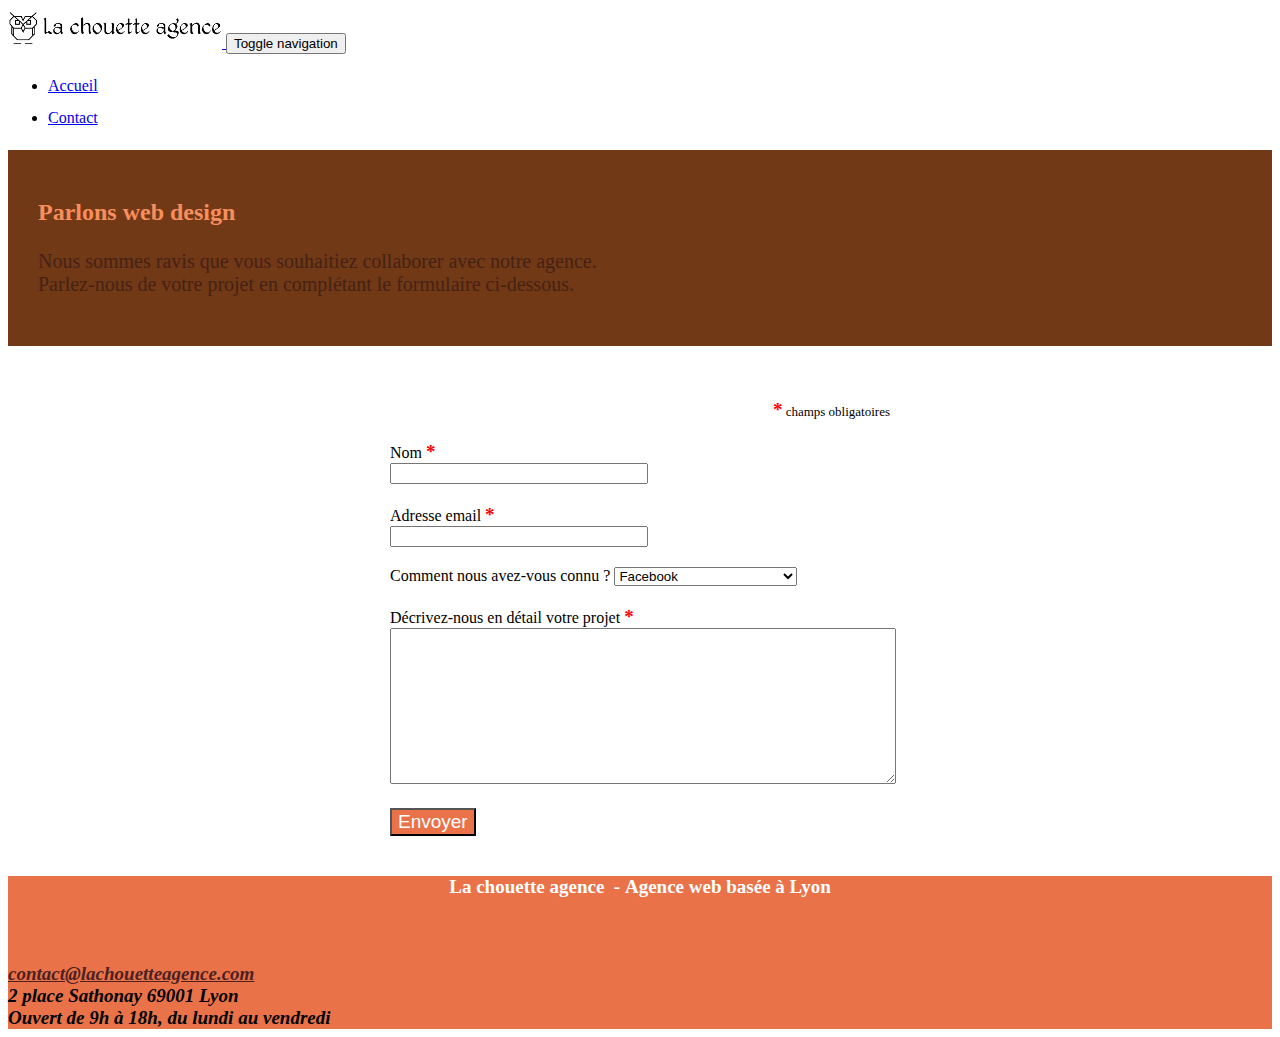
==== commit 6f0b64c1: "Update" ====
--- a/contact-la-chouette-agence-webdesign-lyon.html
+++ b/contact-la-chouette-agence-webdesign-lyon.html
@@ -18,18 +18,12 @@
 	<script src="js/jqBootstrapValidation.js" defer></script>
 	<script src="js/formHandler.js" defer></script>
 	<!-- Favicon -->
-	<link rel="apple-touch-icon" sizes="57x57"
-		href="https://remymerienne.github.io/chouette/apple-touch-icon-57x57.png">
-	<link rel="apple-touch-icon" sizes="60x60"
-		href="https://remymerienne.github.io/chouette/apple-touch-icon-60x60.png">
-	<link rel="apple-touch-icon" sizes="72x72"
-		href="https://remymerienne.github.io/chouette/apple-touch-icon-72x72.png">
-	<link rel="apple-touch-icon" sizes="76x76"
-		href="https://remymerienne.github.io/chouette/apple-touch-icon-76x76.png">
-	<link rel="apple-touch-icon" sizes="114x114"
-		href="https://remymerienne.github.io/chouette/apple-touch-icon-114x114.png">
-	<link rel="apple-touch-icon" sizes="120x120"
-		href="https://remymerienne.github.io/chouette/apple-touch-icon-120x120.png">
+	<link rel="apple-touch-icon" sizes="57x57" href="https://remymerienne.github.io/chouette/apple-touch-icon-57x57.png">
+	<link rel="apple-touch-icon" sizes="60x60" href="https://remymerienne.github.io/chouette/apple-touch-icon-60x60.png">
+	<link rel="apple-touch-icon" sizes="72x72" href="https://remymerienne.github.io/chouette/apple-touch-icon-72x72.png">
+	<link rel="apple-touch-icon" sizes="76x76" href="https://remymerienne.github.io/chouette/apple-touch-icon-76x76.png">
+	<link rel="apple-touch-icon" sizes="114x114" href="https://remymerienne.github.io/chouette/apple-touch-icon-114x114.png">
+	<link rel="apple-touch-icon" sizes="120x120" href="https://remymerienne.github.io/chouette/apple-touch-icon-120x120.png">
 	<link rel="icon" type="image/png" sizes="32x32" href="https://remymerienne.github.io/chouette/favicon-32x32.png">
 	<link rel="icon" type="image/png" sizes="16x16" href="https://remymerienne.github.io/chouette/favicon-16x16.png">
 	<link rel="manifest" href="https://remymerienne.github.io/chouette/site.webmanifest">
@@ -157,11 +151,10 @@
 							<option value="pro">Entourage Professionnel</option>
 						</optgroup>
 						<option value="autre">Autre</option>
-						</optgroup>
 					</select>
 				</div>
 				<div class="champ">
-					<label for="message">Décrivez-nous en détails votre projet <span class="red">*</span></label>
+					<label for="message">Décrivez-nous en détail votre projet <span class="red">*</span></label>
 					<textarea id="message" name="message" required></textarea>
 				</div>
 				<div class="champ">
@@ -227,7 +220,7 @@
 					</div>
 					<div class="col-sm-12 text-center">
 						<address class="white address">
-							contact@lachouetteagence.com<br>
+							<a href="mailto:contact@lachouetteagence.com">contact@lachouetteagence.com</a><br>
 							2 place Sathonay 69001 Lyon<br>
 							Ouvert de 9h à 18h, du lundi au vendredi
 						</address>
--- a/sass/contact.css
+++ b/sass/contact.css
@@ -61,7 +61,7 @@
 }
 
 .white--big {
-  font-size: 16px;
+  font-size: 20px;
 }
 
 /*-----------------------------------------------
@@ -164,11 +164,27 @@
   margin-top: 20px;
 }
 
+.address a {
+  color: #4D2121;
+  text-decoration: underline;
+}
+
+.address a:focus {
+  border-bottom: 4px solid #4D2121;
+  outline: none;
+  text-decoration: none;
+}
+
 form {
-  width: 30%;
+  width: 500px;
   margin: 30px auto;
   padding: 10px;
-  border: 2px solid red;
+}
+
+@media all and (max-width: 700px) {
+  form {
+    width: 90%;
+  }
 }
 
 form p {
@@ -177,7 +193,8 @@
 
 form .red {
   color: red;
-  font-size: 18px;
+  font-size: 19px;
+  font-weight: 700;
 }
 
 form .champ {
@@ -188,7 +205,8 @@
   display: block;
 }
 
-form #name, form #email {
+form #name,
+form #email {
   width: 250px;
 }
 
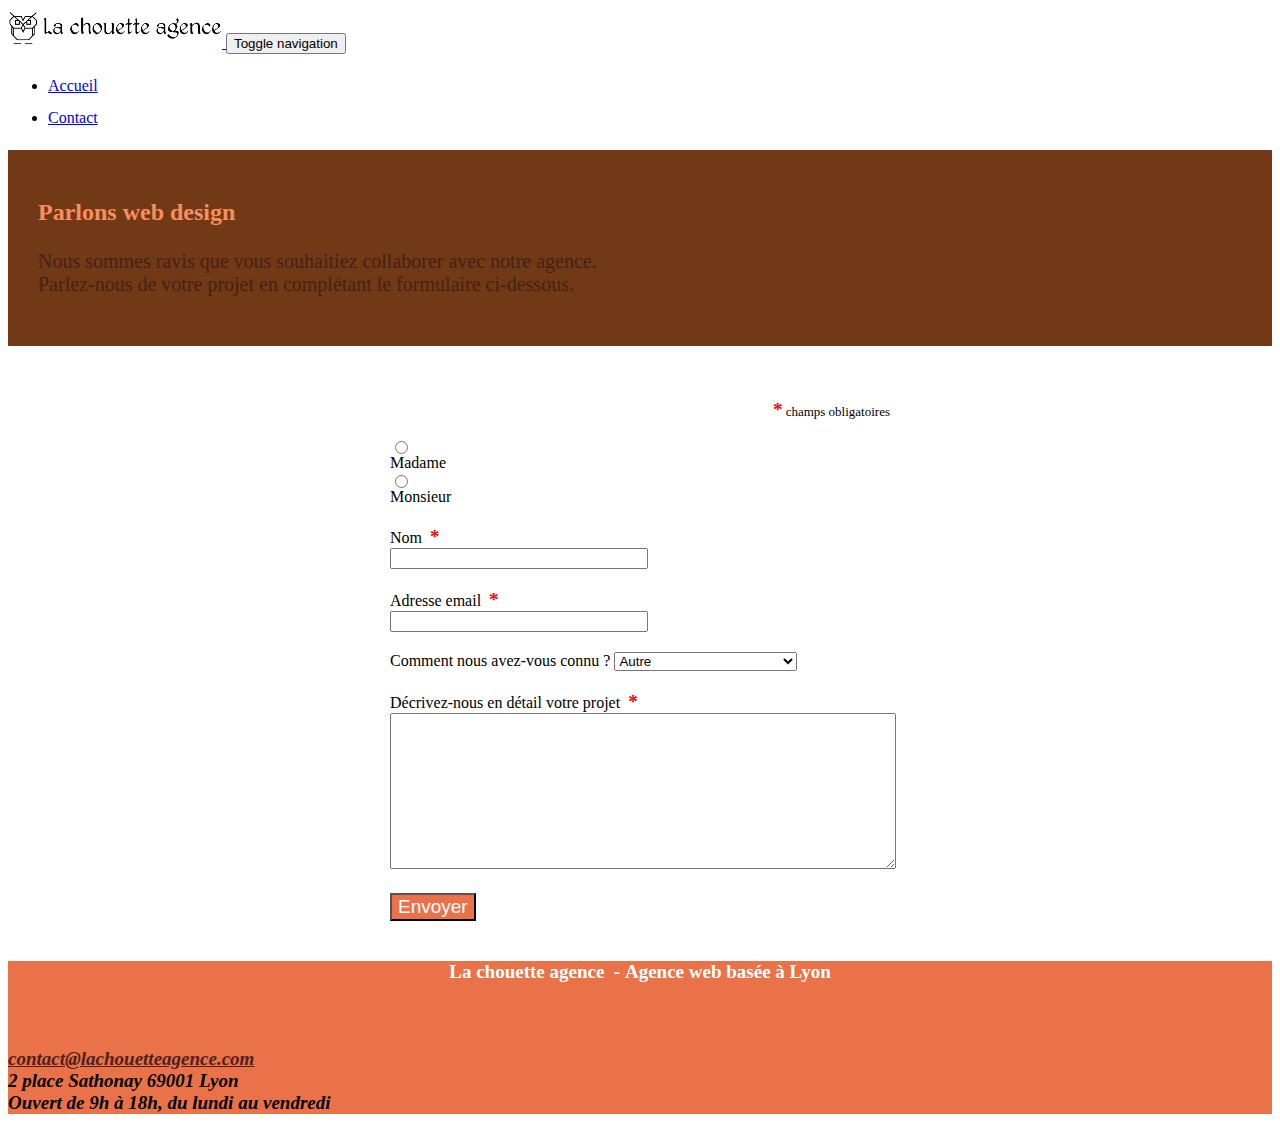
==== commit 6f977c03: "[CHORE]: change all links adress" ====
--- a/contact-la-chouette-agence-webdesign-lyon.html
+++ b/contact-la-chouette-agence-webdesign-lyon.html
@@ -18,23 +18,29 @@
 	<script src="js/jqBootstrapValidation.js" defer></script>
 	<script src="js/formHandler.js" defer></script>
 	<!-- Favicon -->
-	<link rel="apple-touch-icon" sizes="57x57" href="https://remymerienne.github.io/chouette/apple-touch-icon-57x57.png">
-	<link rel="apple-touch-icon" sizes="60x60" href="https://remymerienne.github.io/chouette/apple-touch-icon-60x60.png">
-	<link rel="apple-touch-icon" sizes="72x72" href="https://remymerienne.github.io/chouette/apple-touch-icon-72x72.png">
-	<link rel="apple-touch-icon" sizes="76x76" href="https://remymerienne.github.io/chouette/apple-touch-icon-76x76.png">
-	<link rel="apple-touch-icon" sizes="114x114" href="https://remymerienne.github.io/chouette/apple-touch-icon-114x114.png">
-	<link rel="apple-touch-icon" sizes="120x120" href="https://remymerienne.github.io/chouette/apple-touch-icon-120x120.png">
-	<link rel="icon" type="image/png" sizes="32x32" href="https://remymerienne.github.io/chouette/favicon-32x32.png">
-	<link rel="icon" type="image/png" sizes="16x16" href="https://remymerienne.github.io/chouette/favicon-16x16.png">
-	<link rel="manifest" href="https://remymerienne.github.io/chouette/site.webmanifest">
-	<link rel="mask-icon" href="https://remymerienne.github.io/chouette/safari-pinned-tab.svg" color="#ea7248">
-	<link rel="shortcut icon" href="https://remymerienne.github.io/chouette/favicon.ico">
+	<link rel="apple-touch-icon" sizes="57x57"
+		href="https://remymerienne.github.io/Prepweb_chouette_4_30092019/img/icons/apple-touch-icon-57x57.png">
+	<link rel="apple-touch-icon" sizes="60x60"
+		href="https://remymerienne.github.io/Prepweb_chouette_4_30092019/img/icons/apple-touch-icon-60x60.png">
+	<link rel="apple-touch-icon" sizes="72x72"
+		href="https://remymerienne.github.io/Prepweb_chouette_4_30092019/img/icons/apple-touch-icon-72x72.png">
+	<link rel="apple-touch-icon" sizes="76x76"
+		href="https://remymerienne.github.io/Prepweb_chouette_4_30092019/img/icons/apple-touch-icon-76x76.png">
+	<link rel="apple-touch-icon" sizes="114x114"
+		href="https://remymerienne.github.io/Prepweb_chouette_4_30092019/img/icons/apple-touch-icon-114x114.png">
+	<link rel="apple-touch-icon" sizes="120x120"
+		href="https://remymerienne.github.io/Prepweb_chouette_4_30092019/img/icons/apple-touch-icon-120x120.png">
+	<link rel="icon" type="image/png" sizes="32x32" href="https://remymerienne.github.io/Prepweb_chouette_4_30092019/img/icons/favicon-32x32.png">
+	<link rel="icon" type="image/png" sizes="16x16" href="https://remymerienne.github.io/Prepweb_chouette_4_30092019/img/icons/favicon-16x16.png">
+	<link rel="manifest" href="https://remymerienne.github.io/Prepweb_chouette_4_30092019/site.webmanifest">
+	<link rel="mask-icon" href="https://remymerienne.github.io/Prepweb_chouette_4_30092019/img/icons/safari-pinned-tab.svg" color="#ea7248">
+	<link rel="shortcut icon" href="https://remymerienne.github.io/Prepweb_chouette_4_30092019/img/icons/favicon.ico">
 	<meta name="msapplication-TileColor" content="#ea7248">
-	<meta name="msapplication-config" content="https://remymerienne.github.io/chouette/browserconfig.xml">
+	<meta name="msapplication-config" content="https://remymerienne.github.io/Prepweb_chouette_4_30092019/browserconfig.xml">
 	<meta name="theme-color" content="#ea7248">
 	<!-- URL canonique-->
 	<link rel="canonical"
-		href="https://remymerienne.github.io/chouette/contact-la-chouette-agence-webdesign-lyon.html" />
+		href="https://remymerienne.github.io/Prepweb_chouette_4_30092019/contact-la-chouette-agence-webdesign-lyon.html" />
 	<!-- Fil d'Ariane-->
 	<script type="application/ld+json">
 		{
@@ -44,12 +50,12 @@
 				"@type": "ListItem",
 				"position": 1,
 				"name": "Accueil",
-				"item": "https://remymerienne.github.io/chouette/"
+				"item": "https://remymerienne.github.io/Prepweb_chouette_4_30092019/"
 			}, {
 				"@type": "ListItem",
 				"position": 2,
 				"name": "Contact",
-				"item": "https://remymerienne.github.io/chouette/contact-la-chouette-agence-webdesign-lyon.html"
+				"item": "https://remymerienne.github.io/Prepweb_chouette_4_30092019/contact-la-chouette-agence-webdesign-lyon.html"
 			}]
 		}
 	</script>
@@ -105,12 +111,8 @@
 						</div>
 						<div class="collapse navbar-collapse navbar-1 special-dropdown-nav">
 							<ul class="site-navigation nav navbar-nav">
-								<li>
-									<a href="index.html">Accueil</a>
-								</li>
-								<li>
-									<a href="contact-la-chouette-agence-webdesign-lyon.html">Contact</a>
-								</li>
+								<li><a href="index.html">Accueil</a></li>
+								<li><a href="contact-la-chouette-agence-webdesign-lyon.html">Contact</a></li>
 							</ul>
 						</div>
 					</nav>
@@ -123,22 +125,29 @@
 
 		<!-- Contenu principal de la page -->
 		<main>
-			<!-- Mon formulaire -->
-			<form><!-- method="post" action="includes/form_1.php" -->
+			<!-- Formulaire -->
+			<!-- method="post" action="includes/form_1.php" -->
+			<form>
 				<p>
 					<span class="red">*</span> champs obligatoires
 				</p>
 				<div class="champ">
-					<label for="name">Nom <span class="red">*</span></label>
-					<input type="text" id="name" name="name" required>
-				</div>
-				<div class="champ">
-					<label for="email">Adresse email <span class="red">*</span></label>
-					<input type="email" id="email" name="email" required>
+					<input type="radio" id="female" name="gender_value" value="Mme ">
+					<label for="female">Madame</label>
+					<input type="radio" id="male" name="gender_value" value="Mr ">
+					<label for="male">Monsieur</label>
+				</div>
+				<div class="champ">
+					<label for="name">Nom &nbsp;<span class="red">*</span></label>
+					<input type="text" id="name" name="name_value" required>
+				</div>
+				<div class="champ">
+					<label for="email">Adresse email &nbsp;<span class="red">*</span></label>
+					<input type="email" id="email" name="email_value" required>
 				</div>
 				<div class="champ media">
 					<label for="media">Comment nous avez-vous connu ?</label>
-					<select id="media" name="media">
+					<select id="media" name="media_value">
 						<optgroup label="Réseaux sociaux">
 							<option value="facebook">Facebook</option>
 							<option value="twitter">Twitter</option>
@@ -150,12 +159,12 @@
 							<option value="amis">Ami(e)s</option>
 							<option value="pro">Entourage Professionnel</option>
 						</optgroup>
-						<option value="autre">Autre</option>
+						<option value="autre" selected="selected">Autre</option>
 					</select>
 				</div>
 				<div class="champ">
-					<label for="message">Décrivez-nous en détail votre projet <span class="red">*</span></label>
-					<textarea id="message" name="message" required></textarea>
+					<label for="message">Décrivez-nous en détail votre projet &nbsp;<span class="red">*</span></label>
+					<textarea id="message" name="message_value" required></textarea>
 				</div>
 				<div class="champ">
 					<button class="bloc-button btn btn-lg btn-block cta-hero btn-atomic-tangerine" type="submit">
@@ -163,7 +172,7 @@
 					</button>
 				</div>
 			</form>
-			<!-- Mon formulaire END -->
+			<!-- Formulaire END -->
 		</main>
 		<!-- Contenu principal de la page END -->
 
--- a/sass/contact.css
+++ b/sass/contact.css
@@ -1,4 +1,31 @@
 @charset "UTF-8";
+/*-----------------------------------------------
+Placeholders
+-----------------------------------------------*/
+.seo-footer-title__h2, .seo-footer-title__h3 {
+  font-size: 19px;
+  font-weight: 700;
+  padding: 0px;
+  margin-top: 0px;
+  margin-bottom: 15px;
+  color: #ffffff;
+}
+
+form input, form #message {
+  font-weight: 500;
+}
+
+form input:focus, form #message:focus {
+  background-color: #e9effe;
+  outline: 2px solid #EA7248;
+}
+
+.social:focus, .address a:focus {
+  border-bottom: 4px solid #4D2121;
+  outline: none;
+  text-decoration: none;
+}
+
 /*-----------------------------------------------
 Classes d'origines et classes spécifiques utilisées sur les 2 pages
 -----------------------------------------------*/
@@ -92,15 +119,6 @@
 /*-----------------------------------------------
 Footer
 -----------------------------------------------*/
-.seo-footer-title__h2, .seo-footer-title__h3 {
-  font-size: 19px;
-  font-weight: 700;
-  padding: 0px;
-  margin-top: 0px;
-  margin-bottom: 15px;
-  color: #ffffff;
-}
-
 .seo-footer-title {
   display: -webkit-box;
   display: -ms-flexbox;
@@ -150,11 +168,6 @@
   text-decoration: none;
 }
 
-.social:focus {
-  outline: none;
-  border-bottom: 4px solid #4D2121;
-}
-
 /*-----------------------------------------------
 Page de contact
 -----------------------------------------------*/
@@ -167,12 +180,6 @@
 .address a {
   color: #4D2121;
   text-decoration: underline;
-}
-
-.address a:focus {
-  border-bottom: 4px solid #4D2121;
-  outline: none;
-  text-decoration: none;
 }
 
 form {
